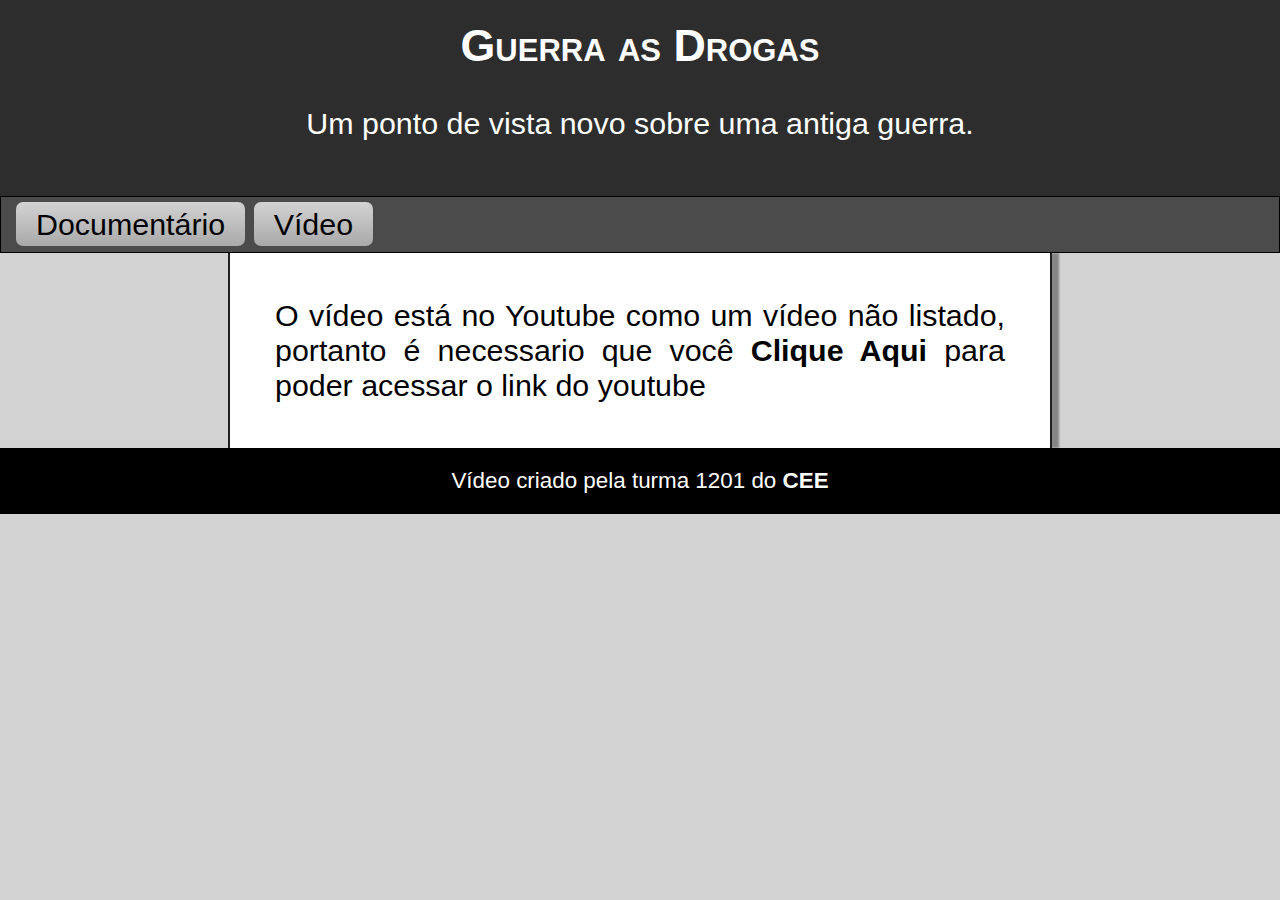
==== video.html @ b5644c30 "big update" ====
<!DOCTYPE html>
<html lang="pt-br">
<head>
    <meta charset="UTF-8">
    <meta name="viewport" content="width=device-width, initial-scale=1.0">
    <title>GuerraAsDrogas.doc</title>
    <link rel="stylesheet" href="style.css">
    <style>
        div {
            background-color: white;
            border-right: 2px solid rgb(33, 33, 33);
            border-left: 2px solid rgb(33, 33, 33);
            max-width: 800px;
            margin: auto;
            padding: 10px;
            box-shadow: 7px 0px 2px 0px rgba(0, 0, 0, 0.364);;
        }

        p {
            font-size: 1.9em;
        }
        
        a.video {
            color: black;
            text-decoration: none;
            font-weight: bolder;
            transition-duration: 0.389s;
        }

        a.video:hover {
            color: rgb(77, 77, 77);
            text-decoration: underline;
        }
    </style>
</head>
<body>
    <header>
        <h1>
            Guerra as Drogas
        </h1>
        <p>
            Um ponto de vista novo sobre uma antiga guerra.
        </p>
    </header>
    <nav>
        <a href="index.html" class="nav">Documentário</a>
        <a href="video.html" class="nav">Vídeo</a>
    </nav>
    <main>
        <div>
            <p>
                O vídeo está no Youtube como um vídeo não listado, portanto é necessario que você <a href="https://www.youtube.com/watch?v=igMWMubxoFg" class="video">Clique Aqui</a> para poder acessar o link do youtube
            </p>
        </div>
    </main>
    <footer>
        Vídeo criado pela turma 1201 do <abbr title="Colégio Elísio Eusébio" class="footer">CEE</abbr>
    </footer>
---- style.css ----
@charset "UTF-8";
* {
    font-family: Arial, Helvetica, sans-serif;
    margin: 0%;
}

body {
    background-color: lightgray;
    text-align: justify;
}

h1 {
    font-variant: small-caps;
    font-size: 2.8em;
}

h2 {
    font-size: 2.3em;
}

header {
    background-color: rgb(45, 45, 45);
    color: white;
    padding: 20px;
    text-align: center;
}

nav {
    background-color: rgb(75, 75, 75);
    border: 1px solid black;
    padding: 10px 15px;
    box-shadow: 0px 7px 2   px 0px rgba(0, 0, 0, 0.364);
    font-size: 1.9em;
}

nav > a.nav {
    background-image: linear-gradient(to bottom, lightgray, darkgray);
    padding: 5px 20px 5px 20px;
    border-radius: 7px;
    color: black;
    text-decoration: none;
    transition-duration: 0.47s;
}

nav > a.nav:hover {
    background-image: linear-gradient(to bottom, rgb(69, 69, 69), rgb(41, 41, 41));
    color: white;
}

article {
    background-color: white;
    border-right: 2px solid rgb(33, 33, 33);
    border-left: 2px solid rgb(33, 33, 33);
    max-width: 800px;
    margin: auto;
    padding: 10px;
    box-shadow: 7px 0px 2px 0px rgba(0, 0, 0, 0.364);;
}

article > h1 {
    padding-top: 10px;
    padding-bottom: 20px;
    text-align: center;
}

article > h2 {
    padding-top: 20px;
    padding-left: 12px;
}

section {
    margin: 0px -10px 0px -10px;
    padding: 60px 0px 60px 0px;
}

section.titulos {
    padding: 0px 0px 60px 0px;
}

section.tituloi {
    padding: 60px 0px 0px 0px;
}

section.titulois {
    padding: 60px 0px 60px 0px;
}

section.normal {
    padding: 0px;
}

section.img {
    background-repeat: no-repeat;
    background-attachment: fixed;
    background-position: center center;
    background-size: cover;
}

section#i1 {
    background-image: url(imagens/favela001-pq.jpg);
}

section#i2 {
    background-image: url(imagens/operação-militar001.jpg);
}

section#i3 {
    background-image: url(imagens/);
}

section.img > p {
    background-color: rgba(0, 0, 0, 0.74);
    color: white;
}

abbr {
    text-decoration: none;
}

p {
    border-radius: 10px;
    margin: 30px;
    padding: 5px;
    font-size: 1.6em;
}

footer {
    background-color: black;
    color: white;
    padding: 20px;
    font-size: 1.4em;
    text-align: center;
}

abbr.footer {
    font-weight: bolder;
    transition-duration: 0.389s;
}

abbr.footer:hover {
    color: lightgray;
    text-decoration: underline;
}
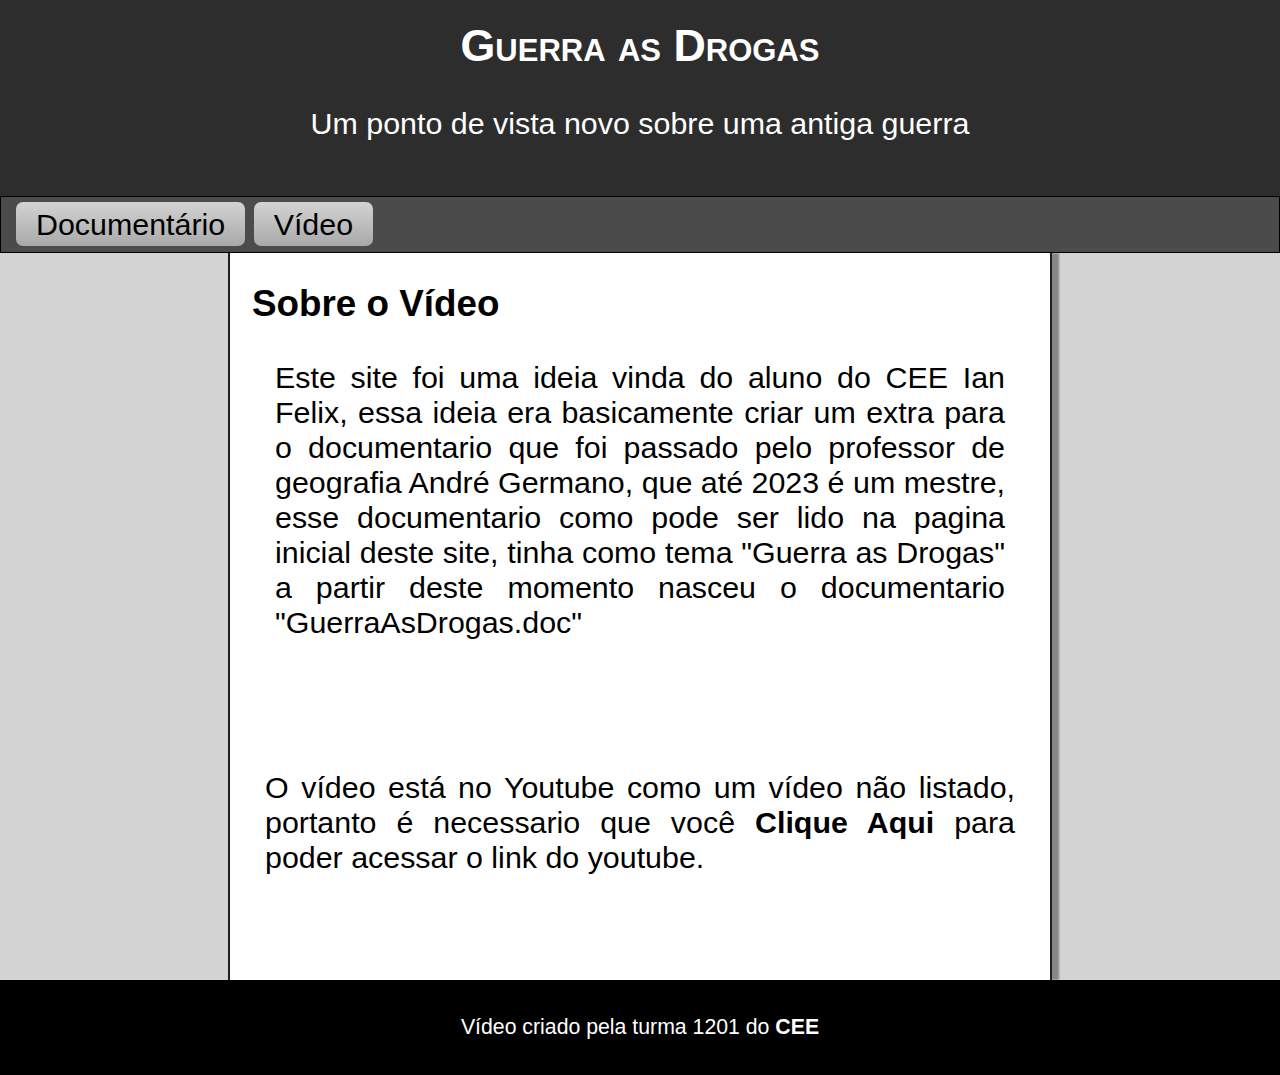
==== commit a57db68a: "1.0v" ====
--- a/video.html
+++ b/video.html
@@ -6,7 +6,7 @@
     <title>GuerraAsDrogas.doc</title>
     <link rel="stylesheet" href="style.css">
     <style>
-        div {
+        main {
             background-color: white;
             border-right: 2px solid rgb(33, 33, 33);
             border-left: 2px solid rgb(33, 33, 33);
@@ -14,6 +14,11 @@
             margin: auto;
             padding: 10px;
             box-shadow: 7px 0px 2px 0px rgba(0, 0, 0, 0.364);;
+        }
+
+        main > h2 { 
+            padding-top: 20px;
+            padding-left: 12px;
         }
 
         p {
@@ -39,7 +44,7 @@
             Guerra as Drogas
         </h1>
         <p>
-            Um ponto de vista novo sobre uma antiga guerra.
+            Um ponto de vista novo sobre uma antiga guerra
         </p>
     </header>
     <nav>
@@ -47,12 +52,20 @@
         <a href="video.html" class="nav">Vídeo</a>
     </nav>
     <main>
-        <div>
+        <h2>Sobre o Vídeo</h2>
+        <p>
+            Este site foi uma ideia vinda do aluno do <abbr title="Colégio Elísio Eusébio">CEE</abbr> Ian Felix, essa ideia era basicamente criar um extra para o documentario que foi passado pelo professor de geografia André Germano, que até 2023 é um mestre, esse documentario como pode ser lido na pagina inicial deste site, tinha como tema "Guerra as Drogas" a partir deste momento nasceu o documentario "GuerraAsDrogas.doc"
+        </p>
+        <section>
             <p>
-                O vídeo está no Youtube como um vídeo não listado, portanto é necessario que você <a href="https://www.youtube.com/watch?v=igMWMubxoFg" class="video">Clique Aqui</a> para poder acessar o link do youtube
+                O vídeo está no Youtube como um vídeo não listado, portanto é necessario que você <a href="https://www.youtube.com/watch?v=igMWMubxoFg" class="video">Clique Aqui</a> para poder acessar o link do youtube.
             </p>
-        </div>
+        </section>
     </main>
     <footer>
-        Vídeo criado pela turma 1201 do <abbr title="Colégio Elísio Eusébio" class="footer">CEE</abbr>
-    </footer>+         <p>
+            Vídeo criado pela turma 1201 do <abbr title="Colégio Elísio Eusébio" class="footer">CEE</abbr>
+        </p>
+    </footer>
+</body>
+</html>--- a/style.css
+++ b/style.css
@@ -101,11 +101,11 @@
 }
 
 section#i2 {
-    background-image: url(imagens/operação-militar001.jpg);
+    background-image: url(imagens/operação-militar001-pq.jpg);
 }
 
 section#i3 {
-    background-image: url(imagens/);
+    background-image: url(imagens/imagem-de-fundo001.jpg);
 }
 
 section.img > p {
@@ -127,8 +127,8 @@
 footer {
     background-color: black;
     color: white;
-    padding: 20px;
-    font-size: 1.4em;
+    padding: 5px;
+    font-size: 0.7em;
     text-align: center;
 }
 
@@ -140,4 +140,8 @@
 abbr.footer:hover {
     color: lightgray;
     text-decoration: underline;
+}
+
+footer > p {
+    padding: 0px;
 }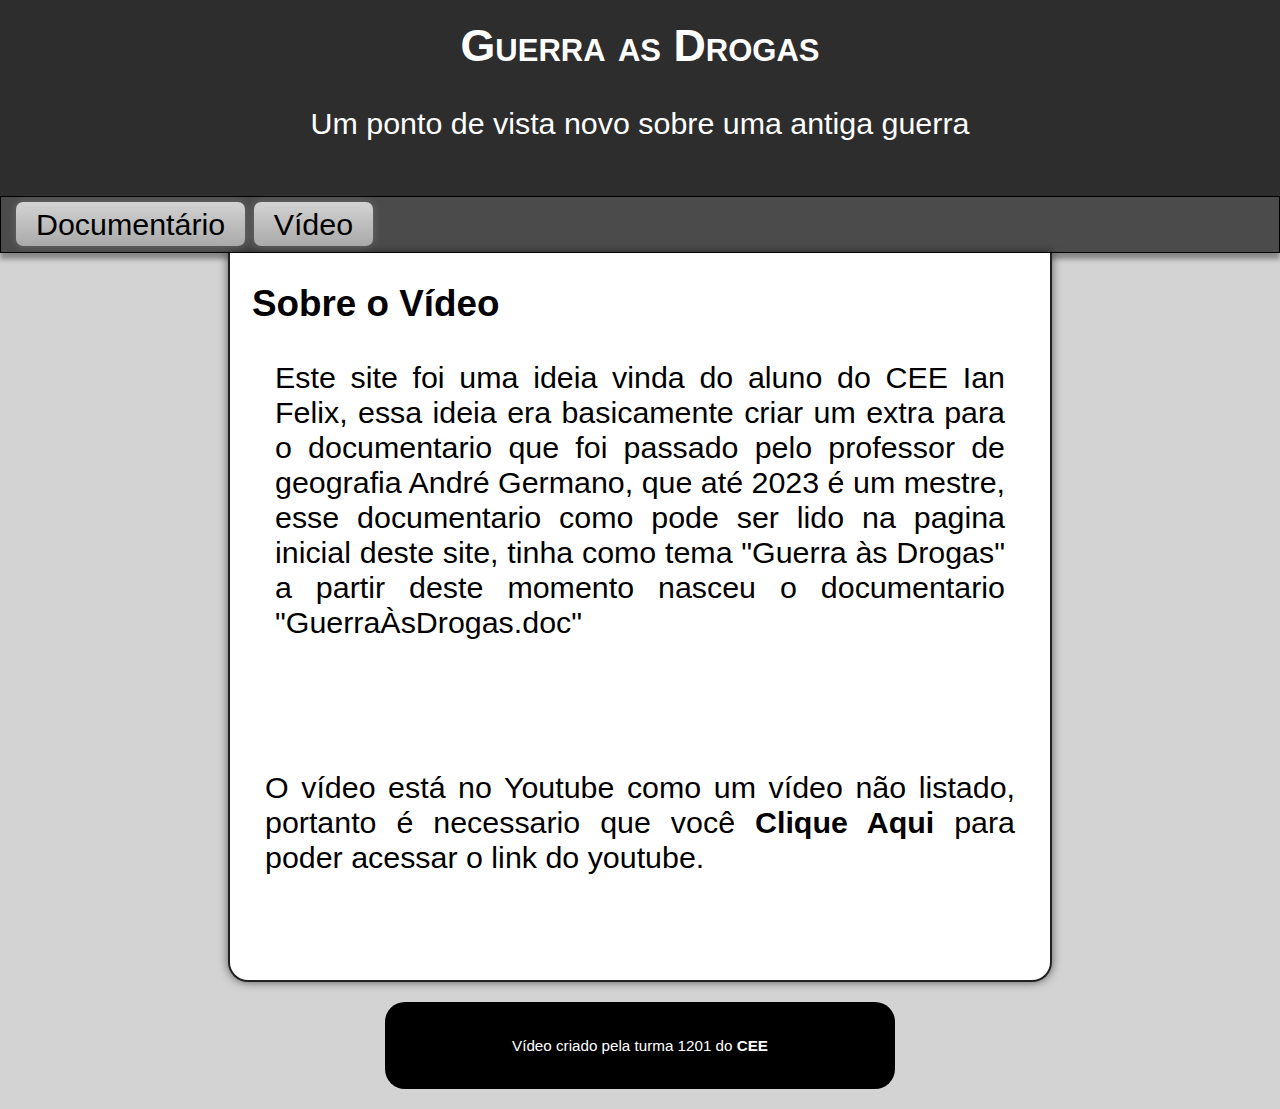
==== commit 0b45ca07: "V_1.1" ====
--- a/video.html
+++ b/video.html
@@ -10,12 +10,15 @@
             background-color: white;
             border-right: 2px solid rgb(33, 33, 33);
             border-left: 2px solid rgb(33, 33, 33);
+            border-bottom: 2px solid rgb(33, 33, 33);
+            border-bottom-left-radius: 20px ;
+            border-bottom-right-radius: 20px ;
             max-width: 800px;
             margin: auto;
             padding: 10px;
-            box-shadow: 7px 0px 2px 0px rgba(0, 0, 0, 0.364);;
+            box-shadow: 0px 0px 10px rgba(0, 0, 0, 0.59);;
         }
-
+        
         main > h2 { 
             padding-top: 20px;
             padding-left: 12px;
@@ -54,11 +57,11 @@
     <main>
         <h2>Sobre o Vídeo</h2>
         <p>
-            Este site foi uma ideia vinda do aluno do <abbr title="Colégio Elísio Eusébio">CEE</abbr> Ian Felix, essa ideia era basicamente criar um extra para o documentario que foi passado pelo professor de geografia André Germano, que até 2023 é um mestre, esse documentario como pode ser lido na pagina inicial deste site, tinha como tema "Guerra as Drogas" a partir deste momento nasceu o documentario "GuerraAsDrogas.doc"
+            Este site foi uma ideia vinda do aluno do <abbr title="Colégio Elísio Eusébio">CEE</abbr> Ian Felix, essa ideia era basicamente criar um extra para o documentario que foi passado pelo professor de geografia André Germano, que até 2023 é um mestre, esse documentario como pode ser lido na pagina inicial deste site, tinha como tema "Guerra às Drogas" a partir deste momento nasceu o documentario "GuerraÀsDrogas.doc"
         </p>
         <section>
             <p>
-                O vídeo está no Youtube como um vídeo não listado, portanto é necessario que você <a href="https://www.youtube.com/watch?v=igMWMubxoFg" class="video">Clique Aqui</a> para poder acessar o link do youtube.
+                O vídeo está no Youtube como um vídeo não listado, portanto é necessario que você <a href="https://www.youtube.com/watch?v=igMWMubxoFg" class="video" target="_blank">Clique Aqui</a> para poder acessar o link do youtube.
             </p>
         </section>
     </main>
--- a/style.css
+++ b/style.css
@@ -29,7 +29,7 @@
     background-color: rgb(75, 75, 75);
     border: 1px solid black;
     padding: 10px 15px;
-    box-shadow: 0px 7px 2   px 0px rgba(0, 0, 0, 0.364);
+    box-shadow: 0px 6px 5px rgba(0, 0, 0, 0.364);
     font-size: 1.9em;
 }
 
@@ -40,6 +40,7 @@
     color: black;
     text-decoration: none;
     transition-duration: 0.47s;
+    box-shadow: 0px 0px 10px rgba(255, 255, 255, 0.188);
 }
 
 nav > a.nav:hover {
@@ -51,10 +52,13 @@
     background-color: white;
     border-right: 2px solid rgb(33, 33, 33);
     border-left: 2px solid rgb(33, 33, 33);
+    border-bottom: 2px solid rgb(33, 33, 33);
+    border-bottom-left-radius: 20px ;
+    border-bottom-right-radius: 20px ;
     max-width: 800px;
     margin: auto;
     padding: 10px;
-    box-shadow: 7px 0px 2px 0px rgba(0, 0, 0, 0.364);;
+    box-shadow: 0px 0px 10px rgba(0, 0, 0, 0.59);;
 }
 
 article > h1 {
@@ -125,11 +129,14 @@
 }
 
 footer {
+    margin: 20px auto;
     background-color: black;
     color: white;
     padding: 5px;
-    font-size: 0.7em;
+    font-size: 0.5em;
     text-align: center;
+    width: 500px;
+    border-radius: 20px;
 }
 
 abbr.footer {
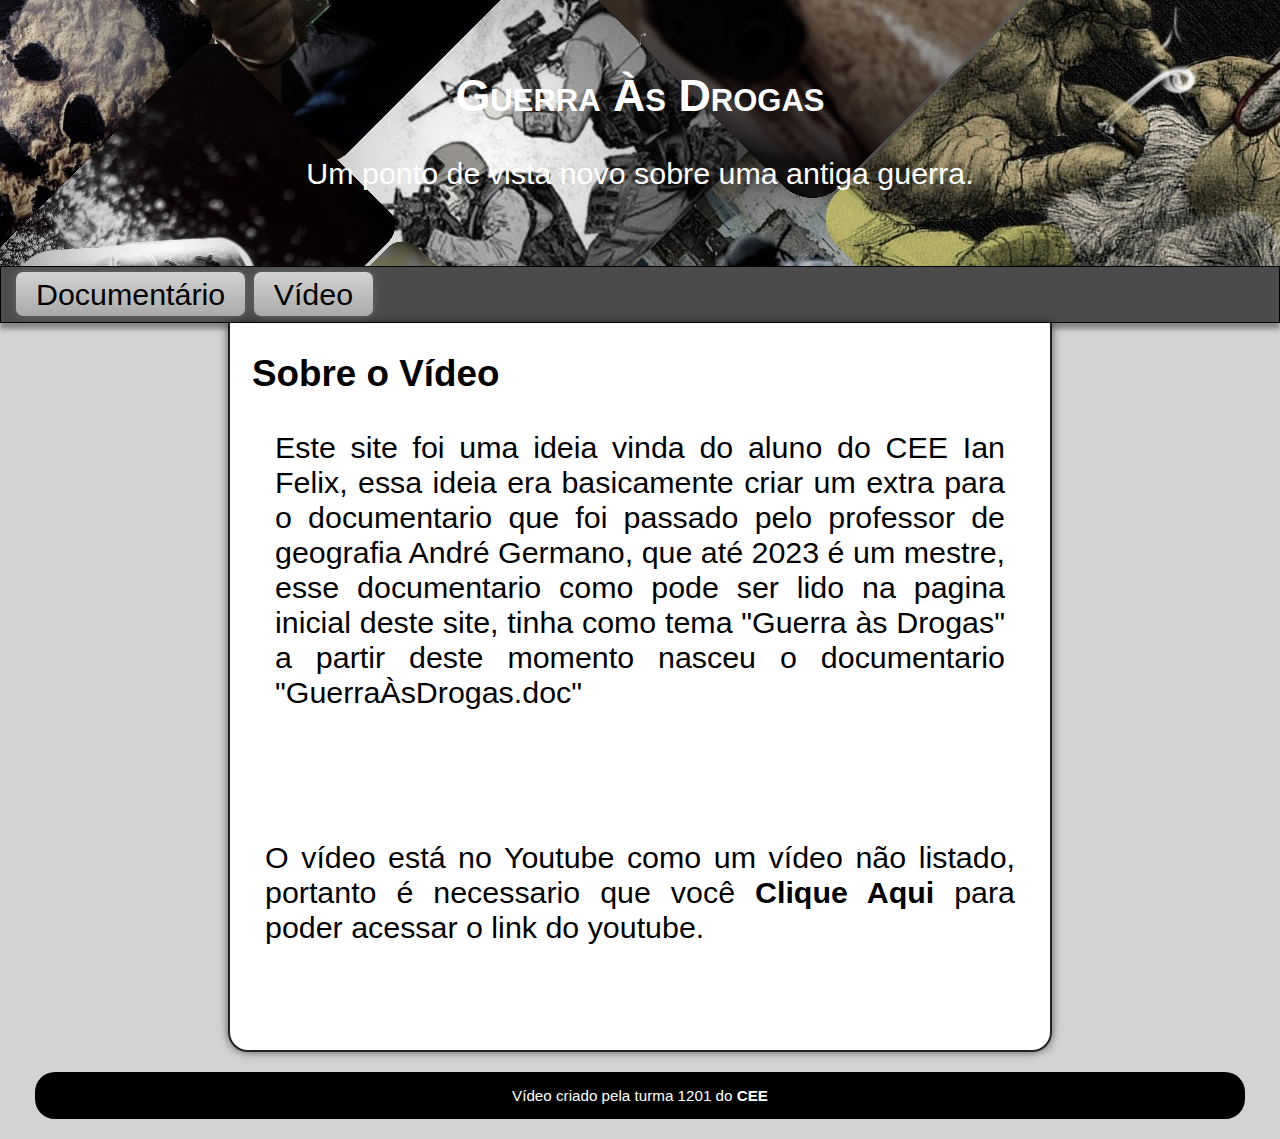
==== commit 236e494d: "V_2.0" ====
--- a/video.html
+++ b/video.html
@@ -44,10 +44,10 @@
 <body>
     <header>
         <h1>
-            Guerra as Drogas
+            Guerra Às Drogas
         </h1>
         <p>
-            Um ponto de vista novo sobre uma antiga guerra
+            Um ponto de vista novo sobre uma antiga guerra.
         </p>
     </header>
     <nav>
@@ -67,7 +67,7 @@
     </main>
     <footer>
          <p>
-            Vídeo criado pela turma 1201 do <abbr title="Colégio Elísio Eusébio" class="footer">CEE</abbr>
+            Vídeo criado pela turma 1201 do <abbr title="Colégio Elísio Euzébio" class="footer">CEE</abbr>
         </p>
     </footer>
 </body>
--- a/style.css
+++ b/style.css
@@ -12,6 +12,7 @@
 h1 {
     font-variant: small-caps;
     font-size: 2.8em;
+    margin-top: 50px;
 }
 
 h2 {
@@ -19,10 +20,18 @@
 }
 
 header {
-    background-color: rgb(45, 45, 45);
+    background-image: url(imagens/imagem-titulo.jpeg);
+    background-repeat: no-repeat;
+    background-position: center center;
+    background-size: cover;
     color: white;
     padding: 20px;
     text-align: center;
+}
+
+header > p {
+    margin-bottom: 50px;
+    font-size: 1.9em;
 }
 
 nav {
@@ -135,8 +144,13 @@
     padding: 5px;
     font-size: 0.5em;
     text-align: center;
-    width: 500px;
+    max-width: 1200px;
     border-radius: 20px;
+}
+
+footer > p {
+    margin-top: 10px;
+    margin-bottom: 10px;
 }
 
 abbr.footer {
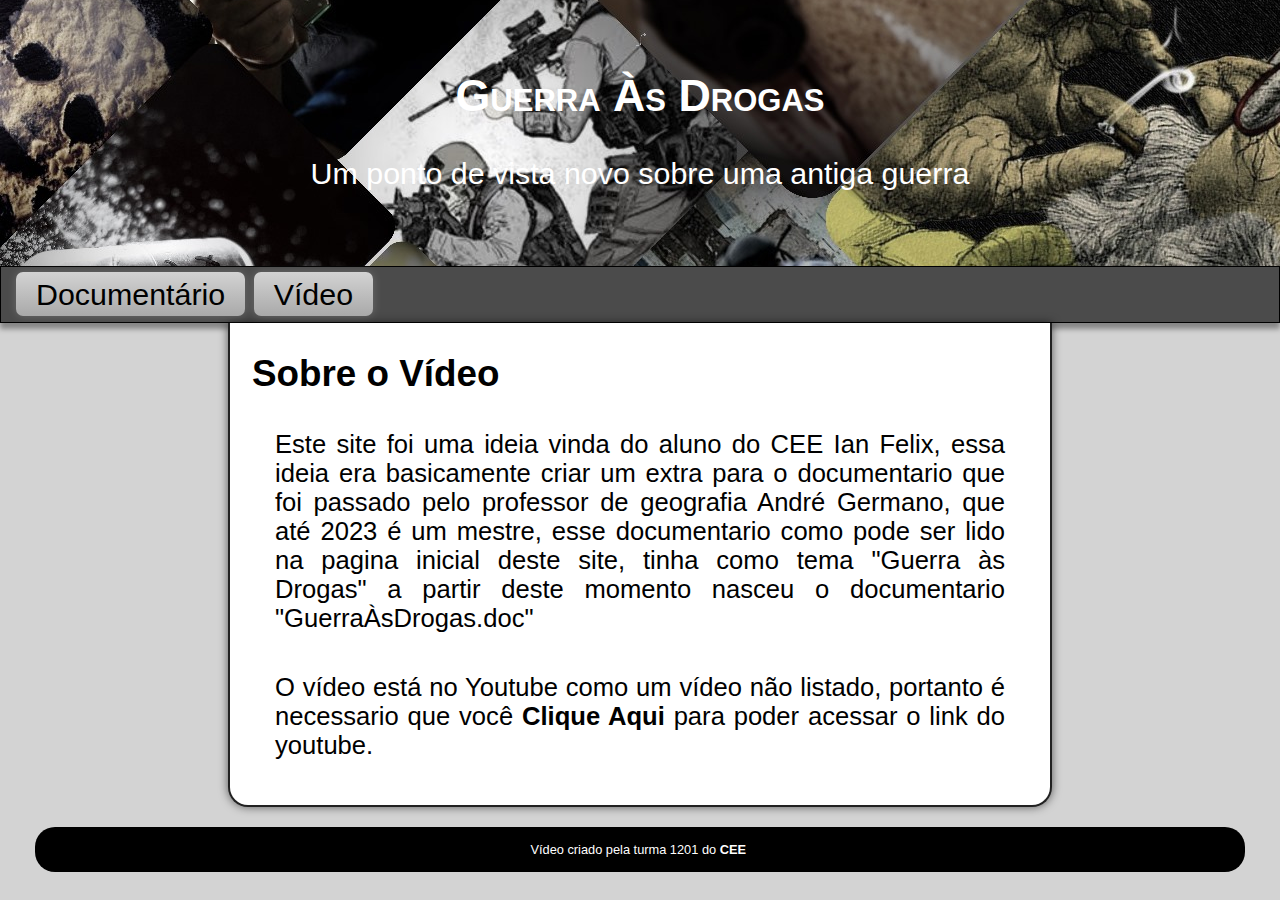
==== commit 19352942: "VERSION FINALE" ====
--- a/video.html
+++ b/video.html
@@ -23,10 +23,6 @@
             padding-top: 20px;
             padding-left: 12px;
         }
-
-        p {
-            font-size: 1.9em;
-        }
         
         a.video {
             color: black;
@@ -39,15 +35,19 @@
             color: rgb(77, 77, 77);
             text-decoration: underline;
         }
+        a.secreto {
+            text-decoration: none;
+            color: black;
+        }
     </style>
 </head>
 <body>
     <header>
-        <h1>
+        <h1 class="cabecalho">
             Guerra Às Drogas
         </h1>
-        <p>
-            Um ponto de vista novo sobre uma antiga guerra.
+        <p class="cabecalho">
+            Um ponto de vista novo sobre uma antiga guerra
         </p>
     </header>
     <nav>
@@ -56,18 +56,16 @@
     </nav>
     <main>
         <h2>Sobre o Vídeo</h2>
-        <p>
+        <p class="titulos">
             Este site foi uma ideia vinda do aluno do <abbr title="Colégio Elísio Eusébio">CEE</abbr> Ian Felix, essa ideia era basicamente criar um extra para o documentario que foi passado pelo professor de geografia André Germano, que até 2023 é um mestre, esse documentario como pode ser lido na pagina inicial deste site, tinha como tema "Guerra às Drogas" a partir deste momento nasceu o documentario "GuerraÀsDrogas.doc"
         </p>
-        <section>
-            <p>
-                O vídeo está no Youtube como um vídeo não listado, portanto é necessario que você <a href="https://www.youtube.com/watch?v=igMWMubxoFg" class="video" target="_blank">Clique Aqui</a> para poder acessar o link do youtube.
-            </p>
-        </section>
+        <p class="tituloi">
+            O vídeo está no Youtube como um vídeo não listado, portanto é necessario que você <a href="https://youtu.be/pUzU9uZLm5M?si=0XlP3xx_Gfi-M4VE" class="video" target="_blank">Clique Aqui</a> para poder acessar o link do youtube.
+        </p>
     </main>
     <footer>
          <p>
-            Vídeo criado pela turma 1201 do <abbr title="Colégio Elísio Euzébio" class="footer">CEE</abbr>
+            Vídeo criado pela turma 1201 do <abbr title="Colégio Elísio Euzébio" class="footer">CEE</abbr><a href="https://youtu.be/I4DXg_1yBqA?si=uR5uJ3ZchgoOSsi0" class="secreto" target="_blank">.</a>
         </p>
     </footer>
 </body>
